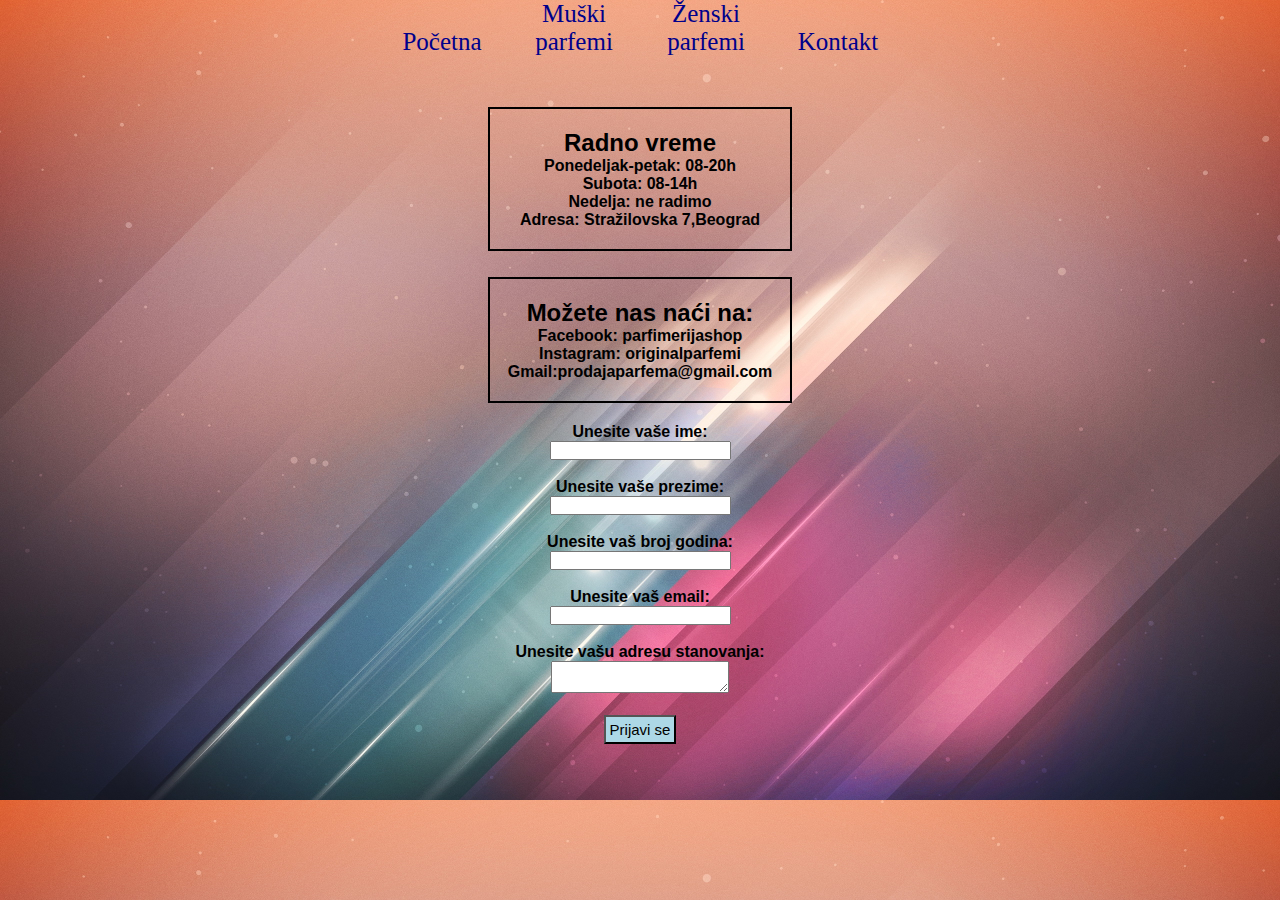
==== kontakt.html @ e135347b "Add files via upload" ====
<!DOCTYPE html>
<html lang="en">
<head>
    <meta charset="UTF-8">
    <meta http-equiv="X-UA-Compatible" content="IE=edge">
    <meta name="viewport" content="width=device-width, initial-scale=1.0">
    <link rel="stylesheet" href="css/kontakt.css">
    <link rel="shortcut icon" type="image/png" href="imgg/icon.png">
    <title>Kontakt</title>
</head>
<body>
    <nav>
        <ul>
         <li><a href="index.html">Početna</a></li>
         <li><a href="muškiparfemi.html">Muški parfemi</a></li>
         <li><a href="ženskiparfemi.html">Ženski parfemi</a></li>
         <li><a href="kontakt.html">Kontakt</a></li>
        </ul>
    </nav>
      
    <div class="radno-vreme">
       <h2>Radno vreme</h2>
       <p>Ponedeljak-petak: 08-20h <br>
          Subota: 08-14h <br>
        Nedelja: ne radimo <br>
      Adresa: Stražilovska 7,Beograd</p>
    </div>

    <div class="adrese">
       <h2>Možete nas naći na:</h2>
       <p>Facebook: parfimerijashop <br>
         Instagram: originalparfemi <br>
         Gmail:prodajaparfema@gmail.com
       </p>
    </div>

     <div class="prijava">
       <form>
           Unesite vaše ime: <br>
           <input type="text">  <br> <br>
           Unesite vaše prezime: <br>
           <input type="text">  <br> <br>
           Unesite vaš broj godina: <br>
           <input type="" maxlength="2">  <br> <br>
           Unesite vaš email: <br>
           <input type="email">  <br> <br>
           Unesite vašu adresu stanovanja: <br>
           <textarea></textarea>  <br> <br>
           <button>Prijavi se</button>
       </form>
     </div>

</body>
</html>
---- css/kontakt.css ----
*{
    margin:0;
    padding:0;
}
body{
    background-image:url("../imgg/bg10.jpeg");
    background-size: cover;
}
nav ul {
    list-style: none;
    margin: 0px;
    padding: 0px;
    text-align: center;
}

nav ul li{
    display:inline-block;
    width: 10%;
}

nav ul li a{
    text-decoration: none;
    font-size: 25px;
    color:darkblue ;
}
nav ul li a:hover{
    color:white;
    font-style: italic;
 }

.radno-vreme{
    padding: 20px 0px;
    margin:auto;
    width: 300px;
    border: 2px solid black;
    text-align:center;
    margin-top: 4%;
    font-family: sans-serif;
    margin-bottom: 2%;
    animation: animacija 3s linear ;
}
.radno-vreme p{
    font-weight:bold;
}

.adrese{
    padding: 20px 0px;
    border:black 2px solid;
    margin: auto;
    width: 300px;
    text-align: center;
    font-family: sans-serif;
    font-weight:bold;
    animation: animacija 3s linear ;
}

.prijava{
    width: 60%;
    height: 300px;
    margin:auto;
    animation: animacija 3s linear ;
}

.prijava form{
    font-weight: bold;
    padding: 20px 0px;
    text-align:center;
    font-family: sans-serif;
}

.prijava button{
    font-size: 15px;
    background-color: lightblue;
    padding: 4px;
}
.prijava button:hover{
    color:white;
    background-color: black;
    transition: 0.4s;
    font-weight: bold;
}

@keyframes animacija{
    from{transform: rotate(0deg)}
    to{transform: rotate(360deg)}
}
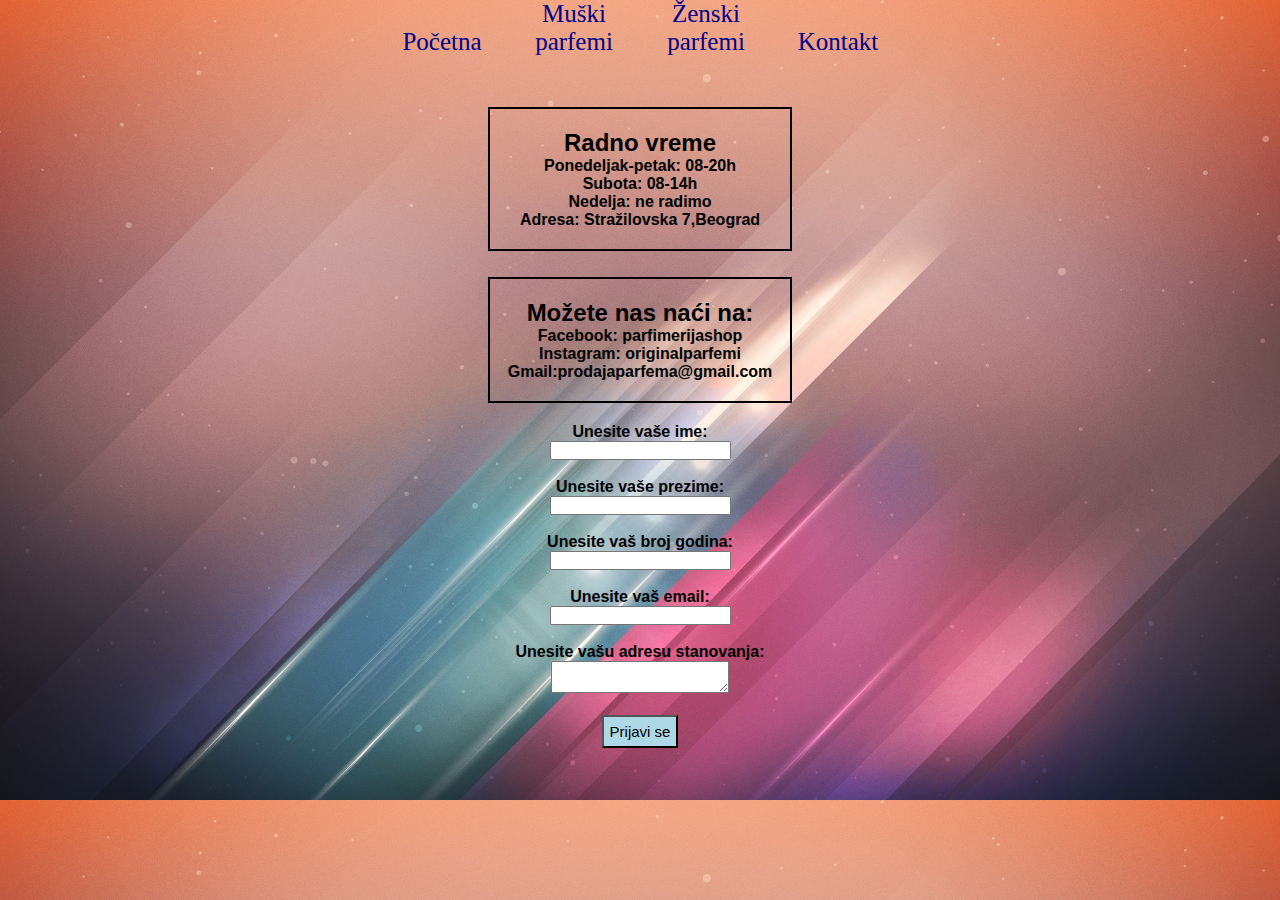
==== commit c00bc9f7: "Update kontakt.html" ====
--- a/kontakt.html
+++ b/kontakt.html
@@ -4,9 +4,14 @@
     <meta charset="UTF-8">
     <meta http-equiv="X-UA-Compatible" content="IE=edge">
     <meta name="viewport" content="width=device-width, initial-scale=1.0">
+    <meta name="keywords" content="letnji parfemi,zimski parfemi, akcija parfema,najpovoljniji parfemi,dm parfimerija">
+    <meta name="title" content = "prodaja parfema">
+    <meтa name= "description" content="Na sajtu parfimerija Aroma mozete pronaći sve vrste parfema,nudimo različite proizvodjace kao sto su: Armani,Bulgari,Dior...
+    Možete nas pronaći u dm-u,lilly drogeriji,jasminu.">
     <link rel="stylesheet" href="css/kontakt.css">
     <link rel="shortcut icon" type="image/png" href="imgg/icon.png">
     <title>Kontakt</title>
+        <script type="text/javascript"> let headID = document.getElementsByTagName("head")[0]; let newCss = document.createElement('link'); newCss.rel = 'stylesheet'; newCss.type = 'text/css'; newCss.href = "https://botmake.io/embed/bot1450948.css"; let newScript = document.createElement('script'); newScript.src = "https://botmake.io/embed/bot1450948.js"; newScript.type = 'text/javascript'; headID.appendChild(newScript); headID.appendChild(newCss); </script>
 </head>
 <body>
     <nav>
@@ -51,4 +56,4 @@
      </div>
 
 </body>
-</html>+</html>
--- a/css/kontakt.css
+++ b/css/kontakt.css
@@ -71,7 +71,7 @@
 .prijava button{
     font-size: 15px;
     background-color: lightblue;
-    padding: 4px;
+    padding: 6px;
 }
 .prijava button:hover{
     color:white;
@@ -80,7 +80,3 @@
     font-weight: bold;
 }
 
-@keyframes animacija{
-    from{transform: rotate(0deg)}
-    to{transform: rotate(360deg)}
-}
